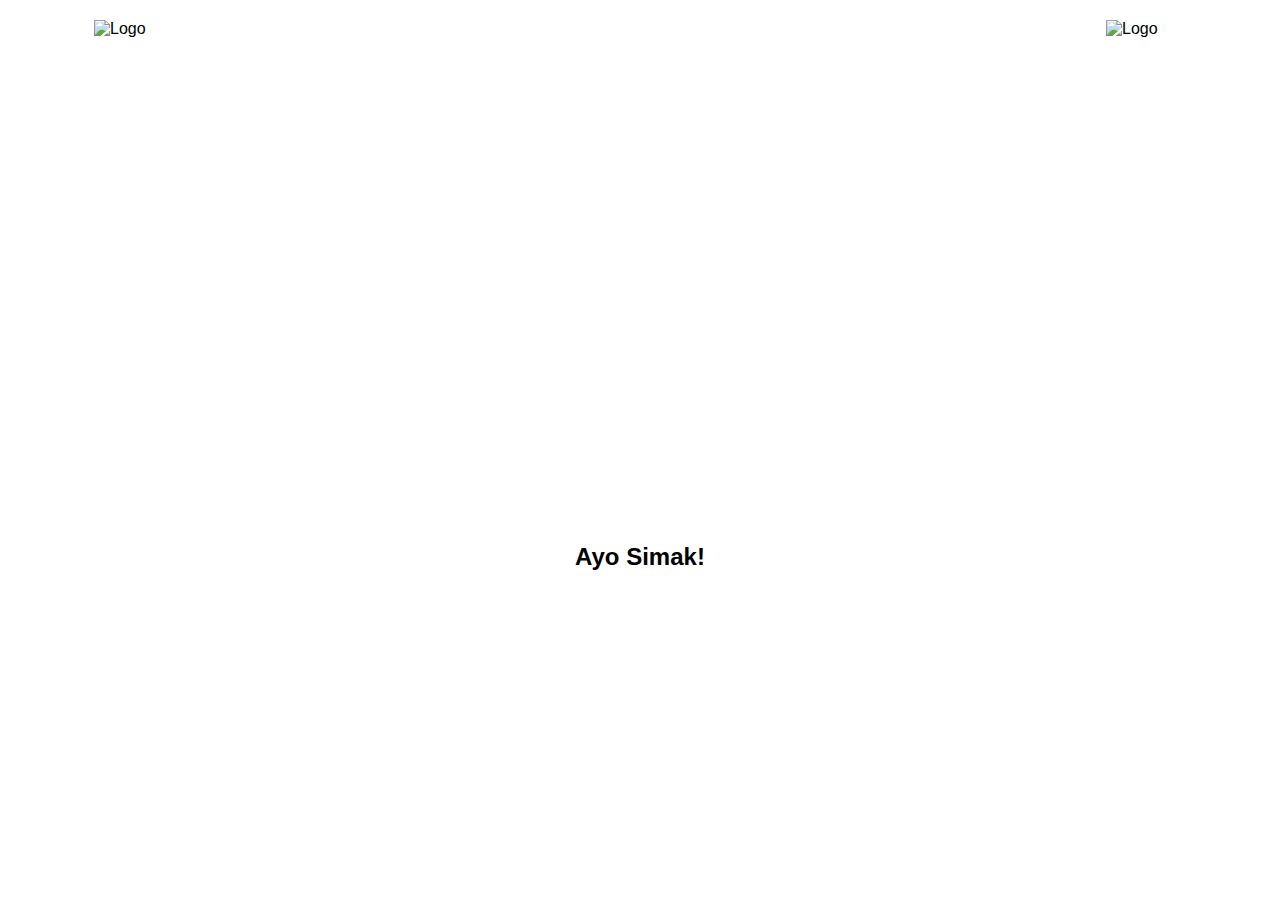
==== index.html @ 4519f7ec "Add files via upload" ====
<!DOCTYPE html>
<html lang="en">
<head>
    <meta charset="UTF-8">
    <title>TUGAS AKHIR SIC</title>
    <link rel="stylesheet" href="style.css">
</head>
<body>
    <div class="banner">
        <video autoplay loop muted playsinline>
            <source src="images/pesonajogja.mp4" type="video/mp4">
        </video>
        <div class="navbar">
            <img class="logo1" src="images/smk.png" alt="Logo">
            <img class="logo2" src="images/logo.png" alt="Logo">
        </div>
        <div class="content">
            <h1>Quality Control</h1>
            <h2>Kelayakan Air dan Udara di Kota Yogyakarta</h2>
            <div>
                <a href="grafik/chart.html"><button type="button">Ayo Simak!</button></a>
            </div>
        </div>
    </div>
</body>
</html>
---- style.css ----
* {
    margin: 0;
    padding: 0;
    font-family: sans-serif;
    box-sizing: border-box;
}
html, body {
    height: 100%; /* Mengatur tinggi html dan body agar sesuai dengan viewport */
}
.banner {
    width: 100%;
    height: 100%;
    position: relative;
    overflow: hidden;
}
video {
    position: absolute;
    top: 0;
    left: 0;
    min-width: 100%; /* Menyebabkan video untuk menutupi lebar viewport */
    min-height: 100%; /* Menyebabkan video untuk menutupi tinggi viewport */
    width: auto;
    height: auto;
    z-index: -1; /* Mengatur video di belakang elemen lain */
    object-fit: cover;
}
.navbar {
    width: 90%;
    padding: 30px;
    margin: auto;
    display: flex;
    align-items: center;
    justify-content: space-between;
    position: relative;
    z-index: 1; /* Navbar harus di atas video */
}
.logo1 {
    width: 160px;
    margin-top: -10px;
    cursor: pointer;
}
.logo2 {
    width: 80px;
    margin-top: -10px;
    cursor: pointer;
}
.content {
    width: 100%;
    position: absolute;
    color: white;
    top: 50%;
    transform: translateY(-50%);
    text-align: center;
    z-index: 1; /* Konten harus di atas video */
}
.content h1 {
    margin-top: 80px;
    font-size: 4.5em; /* Adjusted font size */
    font-weight: 800;
}
.content h2 {
    margin-top: 10px;
    font-size: 2.25em; /* Adjusted font size */
    font-weight: 400;
}
button {
    width: 200px;
    padding: 15px;
    margin: 20px 10px;
    text-align: center;
    border-radius: 75px;
    color: black;
    border: 2px solid transparent; /* Added border */
    font-size: 1.5em; /* Adjusted font size */
    cursor: pointer;
    font-weight: 600;
    background-color: #ffffff; /* Background color */
    transition: background-color 0.3s ease, color 0.3s ease; /* Transition effect */
}
button:hover {
    background-color: rgb(15, 23, 61); /* Hover background color */
    color: white; /* Hover text color */
}
@media (min-aspect-ratio: 16/9) {
    video {
        height: auto; /* Mengubah tinggi video menjadi otomatis untuk mempertahankan aspek rasio */
        width: 100%; /* Menyesuaikan lebar video dengan viewport */
    }
}
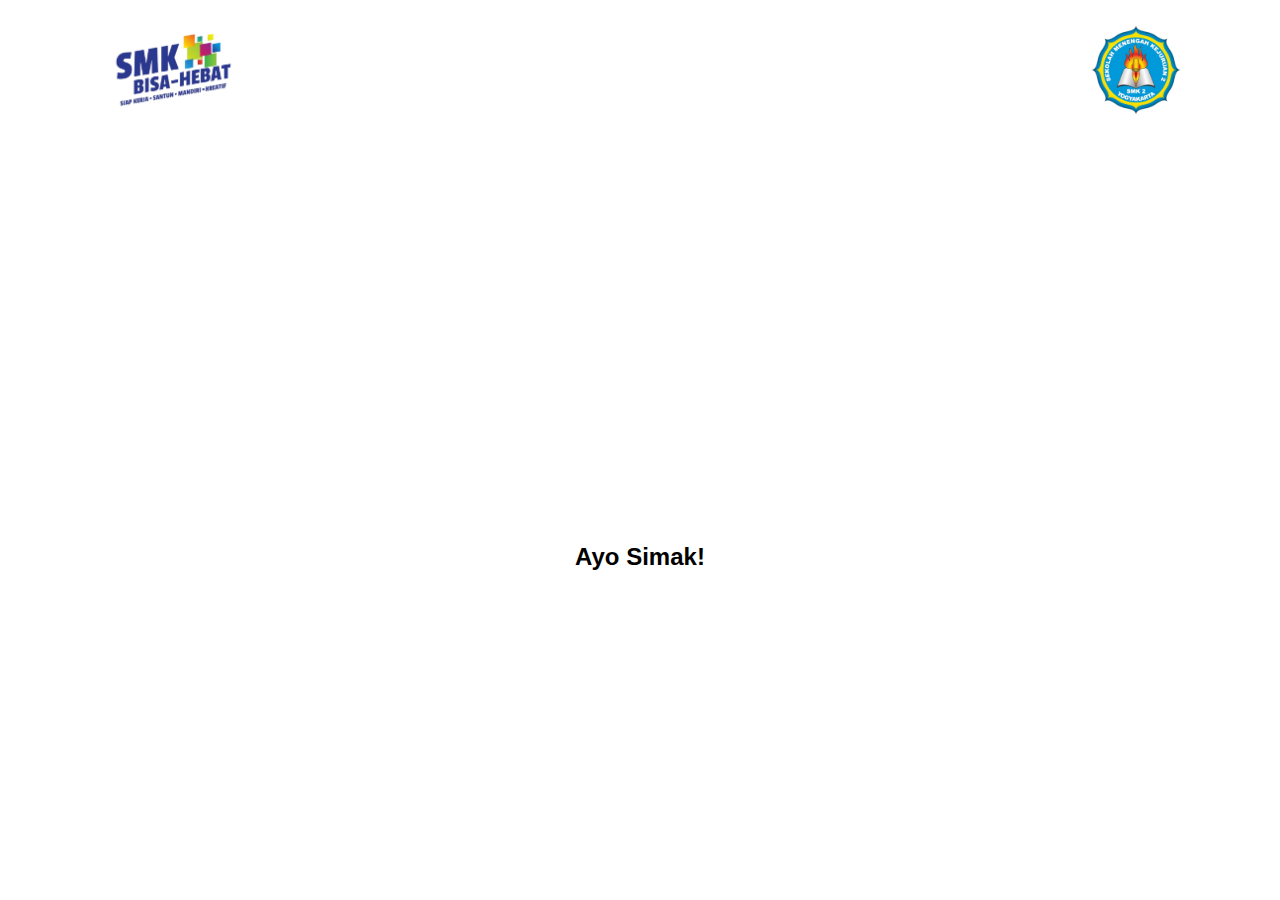
==== commit d15ba301: "Add files via upload" ====
--- a/index.html
+++ b/index.html
@@ -16,7 +16,7 @@
         </div>
         <div class="content">
             <h1>Quality Control</h1>
-            <h2>Kelayakan Air dan Udara di Kota Yogyakarta</h2>
+            <h2>Kelayakan Suhu dan Gas di Kota Yogyakarta</h2>
             <div>
                 <a href="grafik/chart.html"><button type="button">Ayo Simak!</button></a>
             </div>
--- a/style.css
+++ b/style.css
@@ -40,7 +40,7 @@
     cursor: pointer;
 }
 .logo2 {
-    width: 80px;
+    width: 100px;
     margin-top: -10px;
     cursor: pointer;
 }
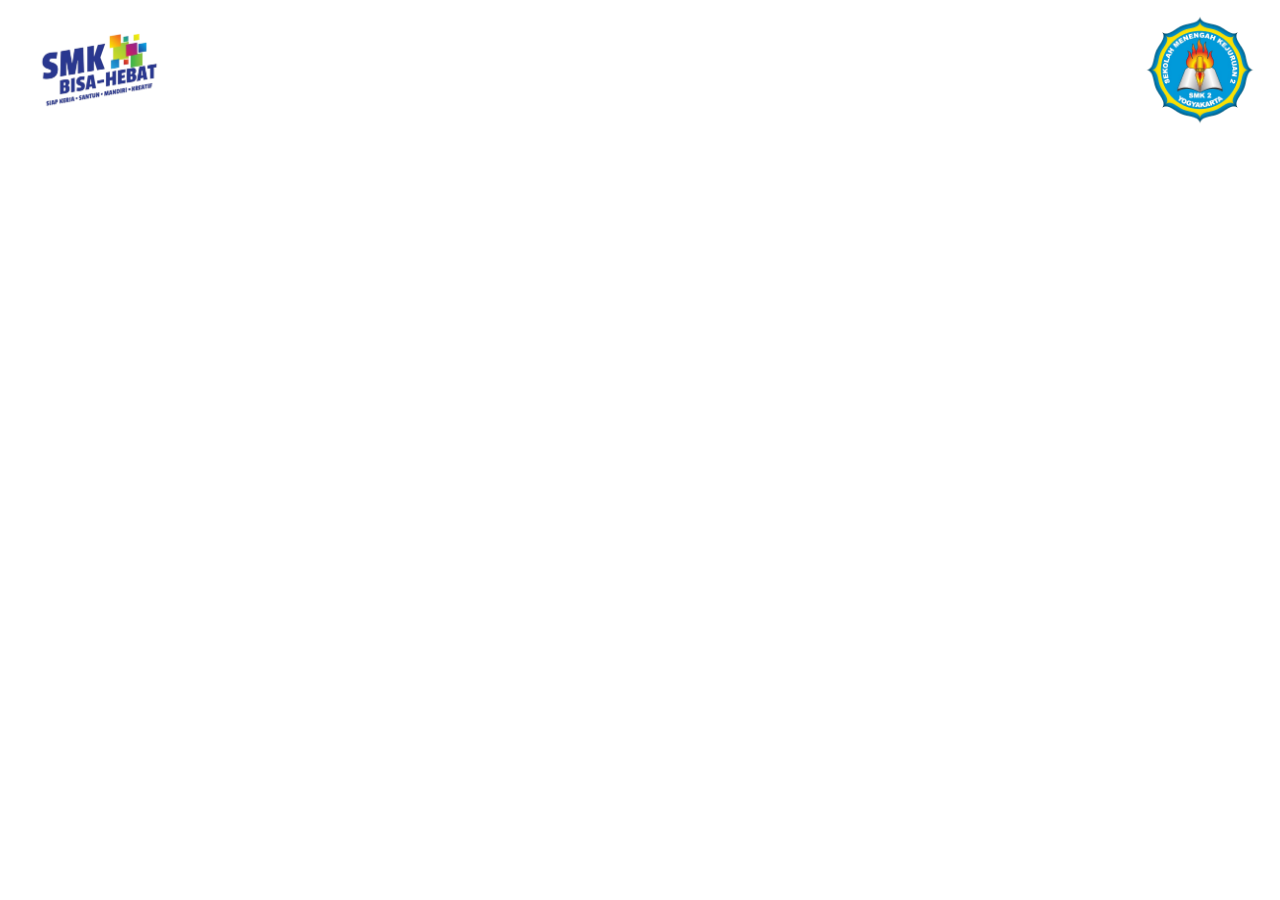
==== commit eb5aed39: "Add files via upload" ====
--- a/index.html
+++ b/index.html
@@ -1,26 +1,27 @@
 <!DOCTYPE html>
 <html lang="en">
 <head>
-    <meta charset="UTF-8">
+    <meta charset="UTF-8" />
+    <meta name="viewport" content="width=device-width, initial-scale=1.0" />
     <title>TUGAS AKHIR SIC</title>
-    <link rel="stylesheet" href="style.css">
+    <link rel="stylesheet" href="style.css" />
 </head>
 <body>
     <div class="banner">
         <video autoplay loop muted playsinline>
-            <source src="images/pesonajogja.mp4" type="video/mp4">
+            <source src="images/pesonajogja.mp4" type="video/mp4" />
         </video>
         <div class="navbar">
-            <img class="logo1" src="images/smk.png" alt="Logo">
-            <img class="logo2" src="images/logo.png" alt="Logo">
+            <img class="logo1" src="images/smk.png" alt="Logo" />
+            <img class="logo2" src="images/logo.png" alt="Logo" />
         </div>
         <div class="content">
             <h1>Quality Control</h1>
             <h2>Kelayakan Suhu dan Gas di Kota Yogyakarta</h2>
             <div>
-                <a href="grafik/chart.html"><button type="button">Ayo Simak!</button></a>
+                <a href="grafik/chart.html"><button type="button">Click to Open</button></a>
             </div>
         </div>
     </div>
 </body>
-</html>+</html>
--- a/style.css
+++ b/style.css
@@ -4,7 +4,8 @@
     font-family: sans-serif;
     box-sizing: border-box;
 }
-html, body {
+html,
+body {
     height: 100%; /* Mengatur tinggi html dan body agar sesuai dengan viewport */
 }
 .banner {
@@ -25,24 +26,33 @@
     object-fit: cover;
 }
 .navbar {
-    width: 90%;
-    padding: 30px;
-    margin: auto;
+    width: 100%;
+    padding: 10px 20px;
+    /* margin: auto; */
     display: flex;
     align-items: center;
     justify-content: space-between;
-    position: relative;
     z-index: 1; /* Navbar harus di atas video */
+    position: fixed;
+    top: 0;
+    left: 0;
+    padding: 10px 20px;
+}
+.logo1, 
+.logo2 {
+    /* position: absolute;
+    top: 10px; */
+    cursor: pointer;
 }
 .logo1 {
+    /* left: 20px; */
     width: 160px;
-    margin-top: -10px;
-    cursor: pointer;
+    height: auto;
 }
 .logo2 {
-    width: 100px;
-    margin-top: -10px;
-    cursor: pointer;
+    /* right: 20px; */
+    width: 120px;
+    height: auto;
 }
 .content {
     width: 100%;
@@ -54,36 +64,78 @@
     z-index: 1; /* Konten harus di atas video */
 }
 .content h1 {
-    margin-top: 80px;
-    font-size: 4.5em; /* Adjusted font size */
+    margin-top: 20px;
+    font-size: 6em; /* Adjusted font size */
     font-weight: 800;
 }
 .content h2 {
     margin-top: 10px;
-    font-size: 2.25em; /* Adjusted font size */
+    font-size: 3em; /* Adjusted font size */
     font-weight: 400;
+    font-family: "Brush Script MT", cursive;
 }
 button {
-    width: 200px;
-    padding: 15px;
+    width: 180px;
+    padding: 10px;
     margin: 20px 10px;
     text-align: center;
-    border-radius: 75px;
-    color: black;
-    border: 2px solid transparent; /* Added border */
-    font-size: 1.5em; /* Adjusted font size */
+    border-radius: 50px;
+    color: rgb(255, 255, 255);
+    border: 2px solid rgb(255, 255, 255); /* Added border */
+    font-size: 1.25em; /* Adjusted font size */
     cursor: pointer;
-    font-weight: 600;
-    background-color: #ffffff; /* Background color */
+    font-weight: 700;
+    background-color: transparent; /* Background color */
     transition: background-color 0.3s ease, color 0.3s ease; /* Transition effect */
 }
 button:hover {
     background-color: rgb(15, 23, 61); /* Hover background color */
     color: white; /* Hover text color */
 }
-@media (min-aspect-ratio: 16/9) {
-    video {
-        height: auto; /* Mengubah tinggi video menjadi otomatis untuk mempertahankan aspek rasio */
-        width: 100%; /* Menyesuaikan lebar video dengan viewport */
+
+/* Media Queries */
+
+/* For screens smaller than 768px */
+@media (max-width: 768px) {
+    /* .navbar {
+        flex-direction: column;
+        align-items: center;
+        padding: 10px;
+    } */
+    .logo1 {
+        width: 120px;
+    }
+    .logo2 {
+        width: 80px;
+    }
+    .content h1 {
+        font-size: 2.5em;
+    }
+    .content h2 {
+        font-size: 1.25em;
+    }
+    button {
+        width: 150px;
+        font-size: 1em;
     }
 }
+
+/* For screens smaller than 480px */
+@media (max-width: 480px) {
+    /* .logo1 {
+        width: 80px;
+    }
+    .logo2 {
+        width: 50px;
+    } */
+    .content h1 {
+        font-size: 2em;
+    }
+    .content h2 {
+        font-size: 1em;
+    }
+    button {
+        width: 120px;
+        font-size: 0.9em;
+    }
+}
